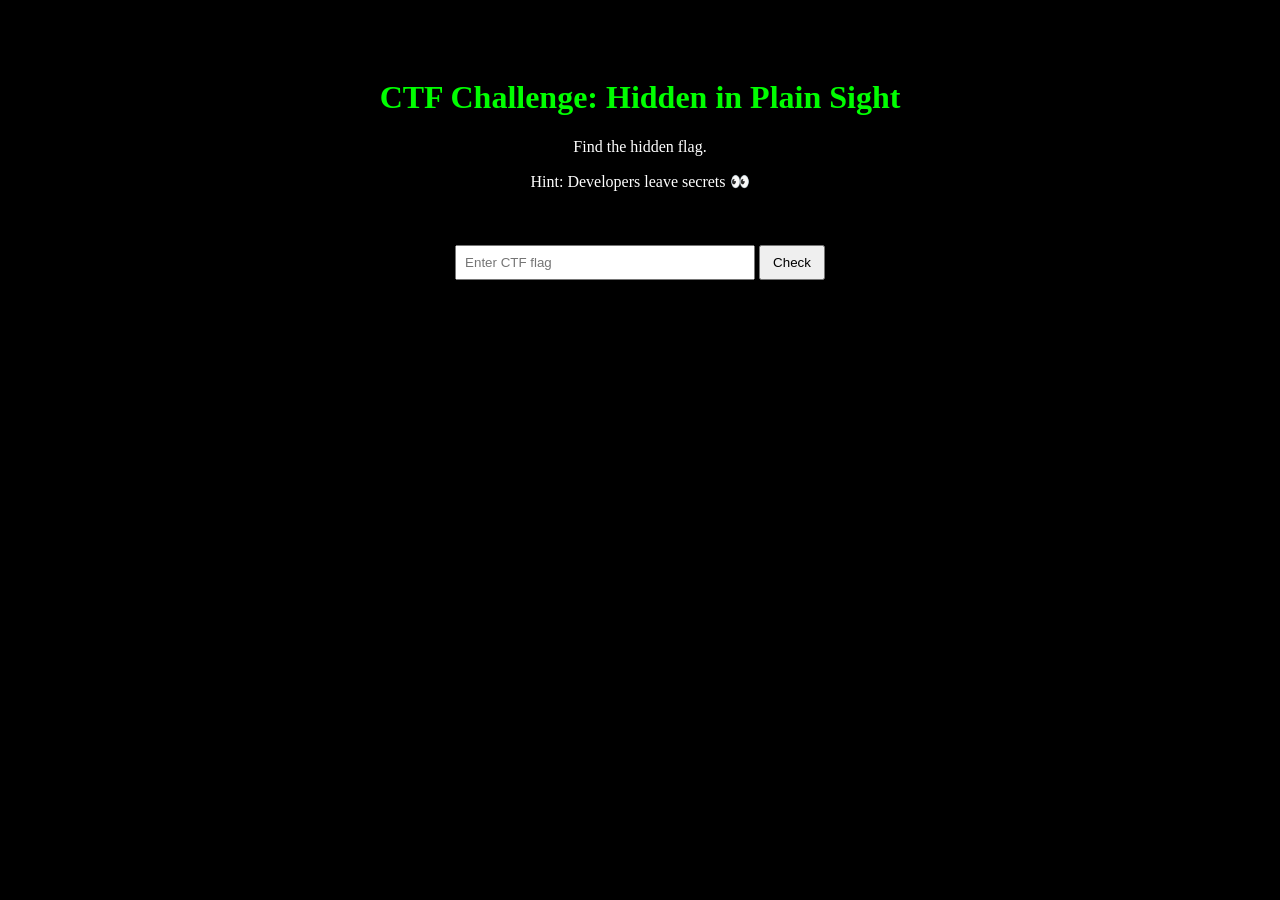
==== sight.html @ de5499c6 "created platform for CTF problems" ====
<!DOCTYPE html>
<html>
<head>
  <title>CTF Challenge</title>
</head>

<body style="background-color:black; color:white; text-align:center; padding:50px;">

  <h1 style="color:lime;">CTF Challenge: Hidden in Plain Sight</h1>

  <p>Find the hidden flag.</p>

  <p>Hint: Developers leave secrets 👀</p>

  <!-- FLAG{inspect_the_source} -->

  <p style="color:black;">
    RkxBR3tiYXNlNjRfaXNfZnVufQ==
  </p>

  <form id="ctf-check" data-ctfs="FLAG{inspect_the_source}|FLAG{base64_is_fun}|FLAG{console_master}" style="margin-top:20px;">
    <input id="ctf-input" type="text" placeholder="Enter CTF flag" style="padding:8px; width:280px;" />
    <button type="submit" style="padding:8px 12px;">Check</button>
    <p id="ctf-result"></p>
  </form>

  <script>
    console.log("Nothing to see here...");
    console.log("FLAG{console_master}");

    const form = document.getElementById("ctf-check");
    const input = document.getElementById("ctf-input");
    const result = document.getElementById("ctf-result");

    form.addEventListener("submit", function (event) {
      event.preventDefault();
      const expected = form.dataset.ctfs.split("|");
      const entered = input.value.trim().toLowerCase();
      const accepted = new Set();

      expected.forEach(function (flag) {
        const normalized = flag.trim().toLowerCase();
        if (!normalized) {
          return;
        }

        accepted.add(normalized);

        const innerMatch = normalized.match(/[({]([^)}]+)[)}]/);
        if (innerMatch && innerMatch[1]) {
          accepted.add(innerMatch[1].trim().toLowerCase());
        }
      });

      if (accepted.has(entered)) {
        result.innerHTML = "Correct. <a href='index.html' style='color:lime;'>Return to nav page</a>";
        result.style.color = "lime";
      } else {
        result.textContent = "Incorrect";
        result.style.color = "red";
      }
    });
  </script>

</body>
</html>
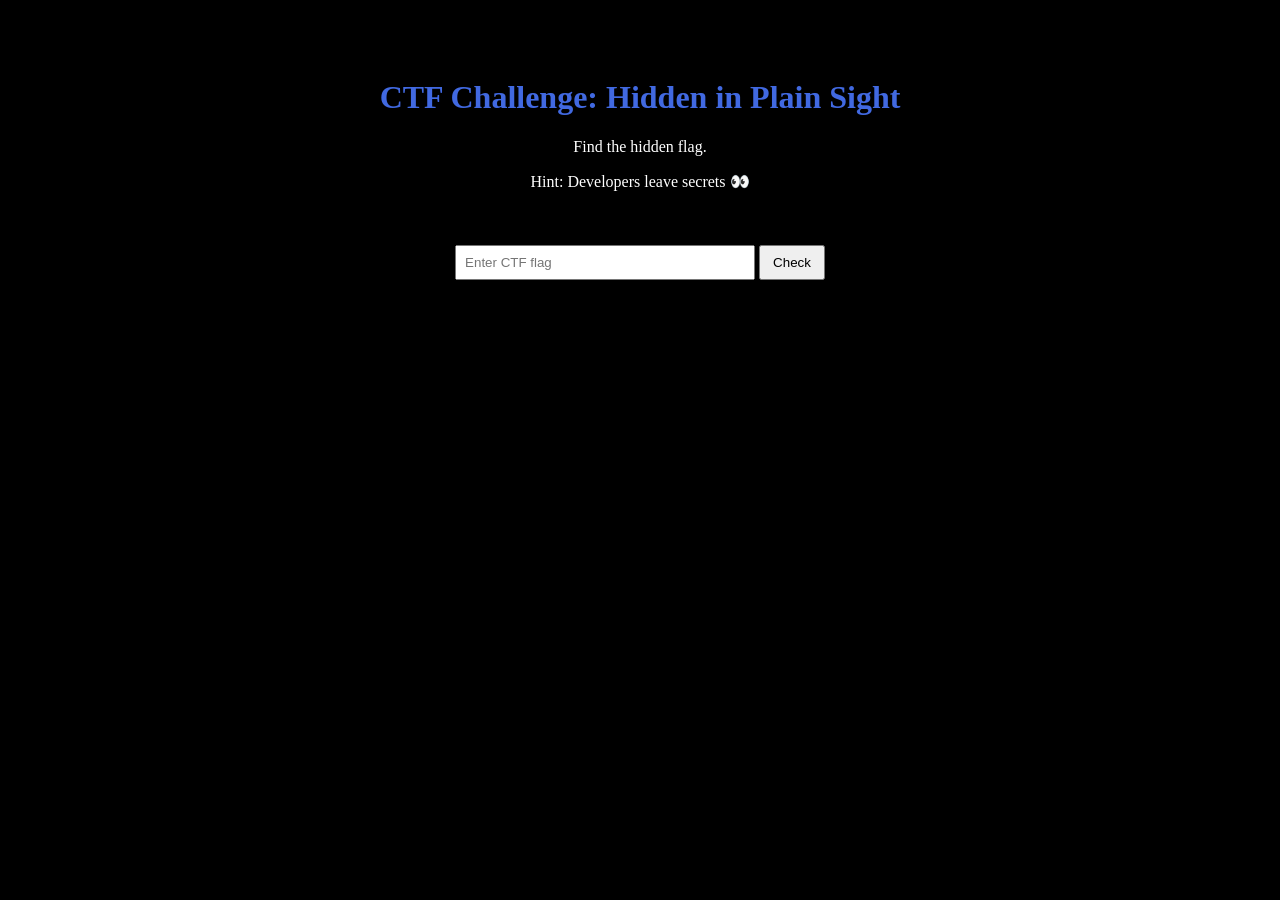
==== commit e7b86cbf: "changed theme" ====
--- a/sight.html
+++ b/sight.html
@@ -6,7 +6,7 @@
 
 <body style="background-color:black; color:white; text-align:center; padding:50px;">
 
-  <h1 style="color:lime;">CTF Challenge: Hidden in Plain Sight</h1>
+  <h1 style="color:royalblue;">CTF Challenge: Hidden in Plain Sight</h1>
 
   <p>Find the hidden flag.</p>
 
@@ -53,8 +53,8 @@
       });
 
       if (accepted.has(entered)) {
-        result.innerHTML = "Correct. <a href='index.html' style='color:lime;'>Return to nav page</a>";
-        result.style.color = "lime";
+        result.innerHTML = "Correct. <a href='index.html' style='color:royalblue;'>Return to nav page</a>";
+        result.style.color = "royalblue";
       } else {
         result.textContent = "Incorrect";
         result.style.color = "red";
